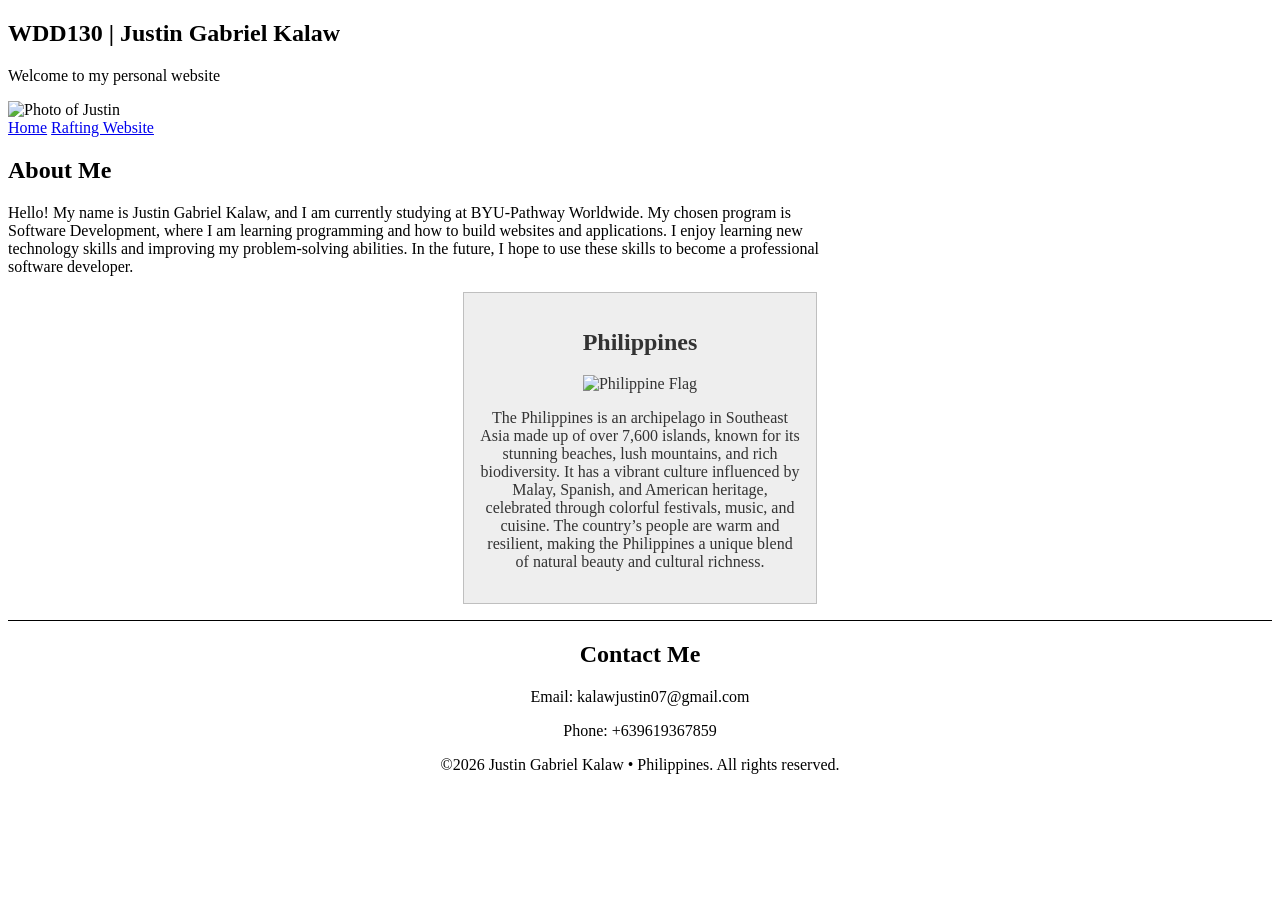
==== index.html @ c1f7d71b "changes" ====
<!DOCTYPE html>
<html lang="en">
<head>
    <meta charset="UTF-8">
    <meta name="viewport" content="width=device-width, initial-scale=1.0">
    <title>Justin Gabriel Kalaw | WDD 130</title>
    <meta name="description" content="Justin Gabriel Kalaw – Personal website for WDD 130 at BYU-Pathway Worldwide. Showcasing my journey in Software Development, web projects, and programming skills.">
    <meta name="author"content="Justin Gabriel Kalaw">

    <link rel="stylesheet" href="styles/styles.css">
</head>

<body>
    <header>
        <section id="home">
            <h1>WDD130 | Justin Gabriel Kalaw</h1>
            <p>Welcome to my personal website</p>
            <img src="https://scontent.fcrk1-5.fna.fbcdn.net/v/t39.30808-6/522903452_613811758435123_2288846285250882291_n.jpg?_nc_cat=104&ccb=1-7&_nc_sid=1d70fc&_nc_eui2=AeEkvLic4RVMGwtTvL4JgZHOLxe1tItccW4vF7W0i1xxbpyM_LDr_DjmATv13uplNyKYFhoXLVcCS9TeIy2sYXI4&_nc_ohc=fxJbEttI-XUQ7kNvwH-uiST&_nc_oc=AdlVDCAh37Okric6gWL9myJ1ZMRxvrUiU9EPfznhbSVBY3keDYmjyO-cI3E64_At-Os&_nc_zt=23&_nc_ht=scontent.fcrk1-5.fna&_nc_gid=bBK0w1cJFZ1-MXP-1bBVyg&_nc_ss=8&oh=00_AfybNpdo5wE1tvYl4knfaYQfQxYC_1GUL9kMYox_7uVuXw&oe=69BB6694" alt="Photo of Justin">
        </section>
        <nav>
            <a href="#">Home</a>
            <a href="wwr/">Rafting Website</a>
        </nav>
    </header>

    <main>
        <section id="about">
            <h2>About Me</h2>
            <p>
            Hello! My name is Justin Gabriel Kalaw, and I am currently studying at BYU-Pathway Worldwide. My chosen program is Software Development, where I am learning programming and how to build websites and applications. I enjoy learning new technology skills and improving my problem-solving abilities. In the future, I hope to use these skills to become a professional software developer.
            </p>
        </section>  
    </main>

    <aside>
        <h2>Philippines</h2>
        <img src="https://philippinehoodirony.com/cdn/shop/files/pngtree-philippines-flag-wavy-silken-texture-national-day-banner-image-image_15723927.jpg?v=1772933897&width=200height=auto" 
        alt="Philippine Flag">
        <p>The Philippines is an archipelago in Southeast Asia made up of over 7,600 islands, known for its stunning beaches, lush mountains, and rich biodiversity. It has a vibrant culture influenced by Malay, Spanish, and American heritage, celebrated through colorful festivals, music, and cuisine. The country’s people are warm and resilient, making the Philippines a unique blend of natural beauty and cultural richness.</p>
    </aside>

    <footer>
        <section id="contact">
            <h2>Contact Me</h2>
            <p>Email: kalawjustin07@gmail.com</p>
            <p>Phone: +639619367859</p>
        </section>

        <p>©2026 Justin Gabriel Kalaw • Philippines. All rights reserved.</p>
    </footer>
</body>
</html>
---- styles/styles.css ----
main {
    max-width: 840px;
}

aside {
    width: 20rem; 
    margin: 1rem auto;
    border: 1px solid rgb(0 0 0 / 0.2); 
    padding: 1rem;
    background-color: #eee;
    color: #333;
    text-align: center;
}

aside img {
    width: 200px;
    height: auto; 
}

main img {
    width: 150px;
    height: auto;
}

p {
    padding: 0;
}

footer {
    margin-top: 15px;
    border-top: 1px solid #000;
    text-align: center;
}
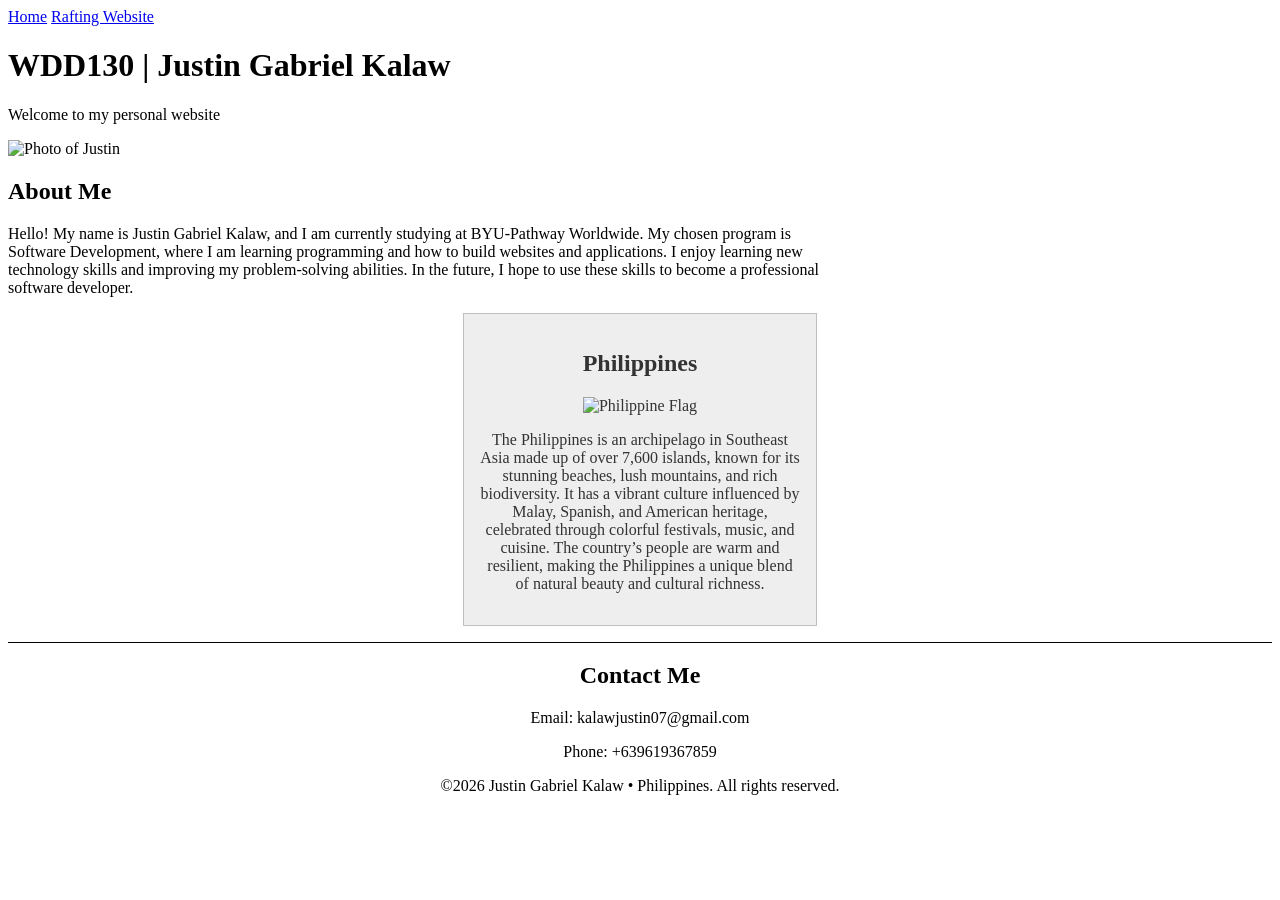
==== commit 8dc3b356: "change" ====
--- a/index.html
+++ b/index.html
@@ -12,11 +12,6 @@
 
 <body>
     <header>
-        <section id="home">
-            <h1>WDD130 | Justin Gabriel Kalaw</h1>
-            <p>Welcome to my personal website</p>
-            <img src="https://scontent.fcrk1-5.fna.fbcdn.net/v/t39.30808-6/522903452_613811758435123_2288846285250882291_n.jpg?_nc_cat=104&ccb=1-7&_nc_sid=1d70fc&_nc_eui2=AeEkvLic4RVMGwtTvL4JgZHOLxe1tItccW4vF7W0i1xxbpyM_LDr_DjmATv13uplNyKYFhoXLVcCS9TeIy2sYXI4&_nc_ohc=fxJbEttI-XUQ7kNvwH-uiST&_nc_oc=AdlVDCAh37Okric6gWL9myJ1ZMRxvrUiU9EPfznhbSVBY3keDYmjyO-cI3E64_At-Os&_nc_zt=23&_nc_ht=scontent.fcrk1-5.fna&_nc_gid=bBK0w1cJFZ1-MXP-1bBVyg&_nc_ss=8&oh=00_AfybNpdo5wE1tvYl4knfaYQfQxYC_1GUL9kMYox_7uVuXw&oe=69BB6694" alt="Photo of Justin">
-        </section>
         <nav>
             <a href="#">Home</a>
             <a href="wwr/">Rafting Website</a>
@@ -24,12 +19,14 @@
     </header>
 
     <main>
-        <section id="about">
-            <h2>About Me</h2>
-            <p>
-            Hello! My name is Justin Gabriel Kalaw, and I am currently studying at BYU-Pathway Worldwide. My chosen program is Software Development, where I am learning programming and how to build websites and applications. I enjoy learning new technology skills and improving my problem-solving abilities. In the future, I hope to use these skills to become a professional software developer.
-            </p>
-        </section>  
+        <h1>WDD130 | Justin Gabriel Kalaw</h1>
+        <p>Welcome to my personal website</p>
+        <img src="https://scontent.fcrk1-5.fna.fbcdn.net/v/t39.30808-6/522903452_613811758435123_2288846285250882291_n.jpg?_nc_cat=104&ccb=1-7&_nc_sid=1d70fc&_nc_eui2=AeEkvLic4RVMGwtTvL4JgZHOLxe1tItccW4vF7W0i1xxbpyM_LDr_DjmATv13uplNyKYFhoXLVcCS9TeIy2sYXI4&_nc_ohc=fxJbEttI-XUQ7kNvwH-uiST&_nc_oc=AdlVDCAh37Okric6gWL9myJ1ZMRxvrUiU9EPfznhbSVBY3keDYmjyO-cI3E64_At-Os&_nc_zt=23&_nc_ht=scontent.fcrk1-5.fna&_nc_gid=bBK0w1cJFZ1-MXP-1bBVyg&_nc_ss=8&oh=00_AfybNpdo5wE1tvYl4knfaYQfQxYC_1GUL9kMYox_7uVuXw&oe=69BB6694" alt="Photo of Justin">
+
+        <h2>About Me</h2>
+        <p>
+        Hello! My name is Justin Gabriel Kalaw, and I am currently studying at BYU-Pathway Worldwide. My chosen program is Software Development, where I am learning programming and how to build websites and applications. I enjoy learning new technology skills and improving my problem-solving abilities. In the future, I hope to use these skills to become a professional software developer.
+        </p>
     </main>
 
     <aside>
@@ -40,11 +37,9 @@
     </aside>
 
     <footer>
-        <section id="contact">
-            <h2>Contact Me</h2>
-            <p>Email: kalawjustin07@gmail.com</p>
-            <p>Phone: +639619367859</p>
-        </section>
+        <h2>Contact Me</h2>
+        <p>Email: kalawjustin07@gmail.com</p>
+        <p>Phone: +639619367859</p>
 
         <p>©2026 Justin Gabriel Kalaw • Philippines. All rights reserved.</p>
     </footer>
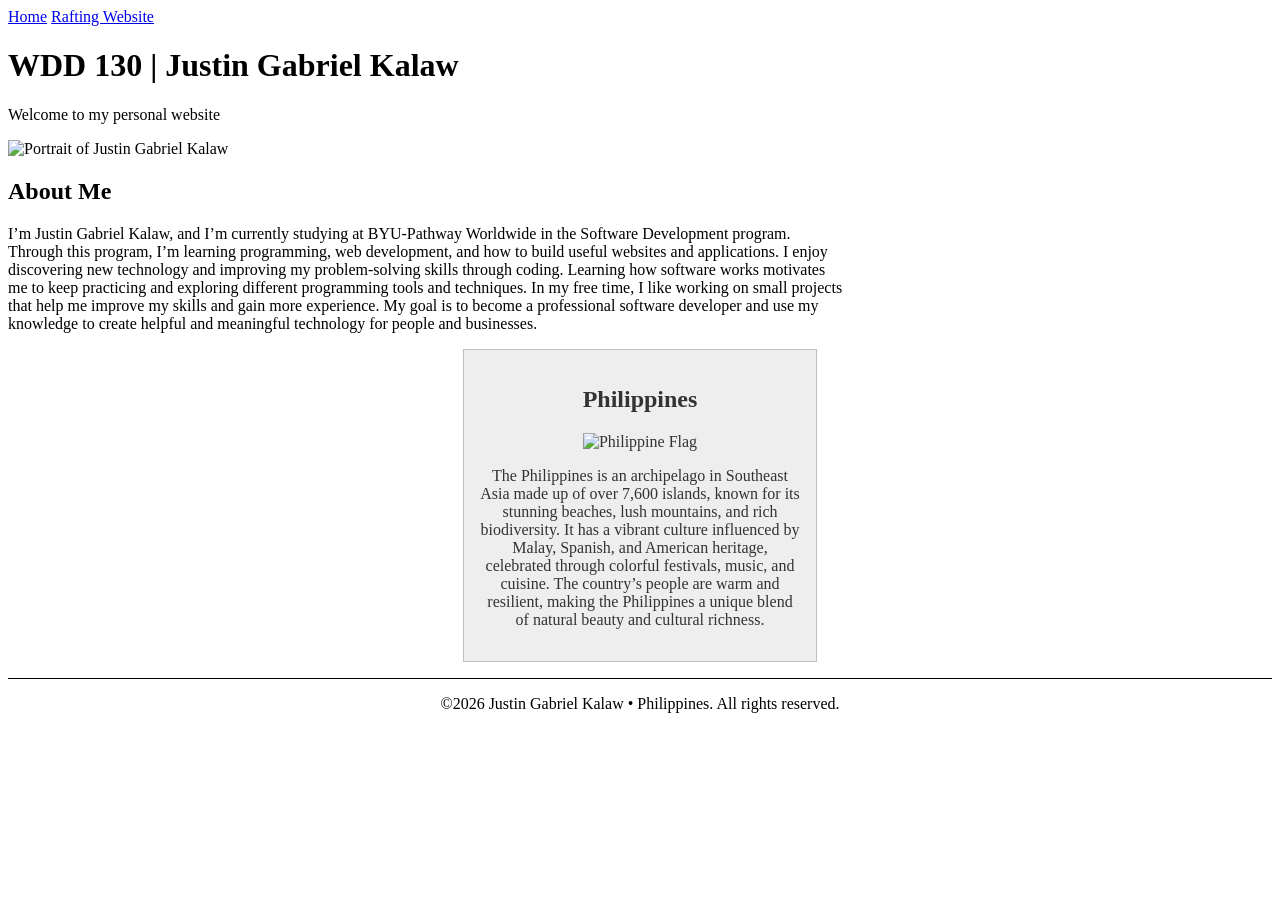
==== commit 08b815e5: "changes" ====
--- a/index.html
+++ b/index.html
@@ -5,7 +5,7 @@
     <meta name="viewport" content="width=device-width, initial-scale=1.0">
     <title>Justin Gabriel Kalaw | WDD 130</title>
     <meta name="description" content="Justin Gabriel Kalaw – Personal website for WDD 130 at BYU-Pathway Worldwide. Showcasing my journey in Software Development, web projects, and programming skills.">
-    <meta name="author"content="Justin Gabriel Kalaw">
+    <meta name="author" content="Justin Gabriel Kalaw">
 
     <link rel="stylesheet" href="styles/styles.css">
 </head>
@@ -19,14 +19,12 @@
     </header>
 
     <main>
-        <h1>WDD130 | Justin Gabriel Kalaw</h1>
+        <h1>WDD 130 | Justin Gabriel Kalaw</h1>
         <p>Welcome to my personal website</p>
-        <img src="https://scontent.fcrk1-5.fna.fbcdn.net/v/t39.30808-6/522903452_613811758435123_2288846285250882291_n.jpg?_nc_cat=104&ccb=1-7&_nc_sid=1d70fc&_nc_eui2=AeEkvLic4RVMGwtTvL4JgZHOLxe1tItccW4vF7W0i1xxbpyM_LDr_DjmATv13uplNyKYFhoXLVcCS9TeIy2sYXI4&_nc_ohc=fxJbEttI-XUQ7kNvwH-uiST&_nc_oc=AdlVDCAh37Okric6gWL9myJ1ZMRxvrUiU9EPfznhbSVBY3keDYmjyO-cI3E64_At-Os&_nc_zt=23&_nc_ht=scontent.fcrk1-5.fna&_nc_gid=bBK0w1cJFZ1-MXP-1bBVyg&_nc_ss=8&oh=00_AfybNpdo5wE1tvYl4knfaYQfQxYC_1GUL9kMYox_7uVuXw&oe=69BB6694" alt="Photo of Justin">
-
+        <img src="https://scontent.fcrk1-5.fna.fbcdn.net/v/t39.30808-6/522903452_613811758435123_2288846285250882291_n.jpg?_nc_cat=104&ccb=1-7&_nc_sid=1d70fc&_nc_eui2=AeEkvLic4RVMGwtTvL4JgZHOLxe1tItccW4vF7W0i1xxbpyM_LDr_DjmATv13uplNyKYFhoXLVcCS9TeIy2sYXI4&_nc_ohc=fxJbEttI-XUQ7kNvwH-uiST&_nc_oc=AdlVDCAh37Okric6gWL9myJ1ZMRxvrUiU9EPfznhbSVBY3keDYmjyO-cI3E64_At-Os&_nc_zt=23&_nc_ht=scontent.fcrk1-5.fna&_nc_gid=bBK0w1cJFZ1-MXP-1bBVyg&_nc_ss=8&oh=00_AfybNpdo5wE1tvYl4knfaYQfQxYC_1GUL9kMYox_7uVuXw&oe=69BB6694" 
+        alt="Portrait of Justin Gabriel Kalaw">
         <h2>About Me</h2>
-        <p>
-        Hello! My name is Justin Gabriel Kalaw, and I am currently studying at BYU-Pathway Worldwide. My chosen program is Software Development, where I am learning programming and how to build websites and applications. I enjoy learning new technology skills and improving my problem-solving abilities. In the future, I hope to use these skills to become a professional software developer.
-        </p>
+        <p>I’m Justin Gabriel Kalaw, and I’m currently studying at BYU-Pathway Worldwide in the Software Development program. Through this program, I’m learning programming, web development, and how to build useful websites and applications. I enjoy discovering new technology and improving my problem-solving skills through coding. Learning how software works motivates me to keep practicing and exploring different programming tools and techniques. In my free time, I like working on small projects that help me improve my skills and gain more experience. My goal is to become a professional software developer and use my knowledge to create helpful and meaningful technology for people and businesses.</p>
     </main>
 
     <aside>
@@ -37,10 +35,6 @@
     </aside>
 
     <footer>
-        <h2>Contact Me</h2>
-        <p>Email: kalawjustin07@gmail.com</p>
-        <p>Phone: +639619367859</p>
-
         <p>©2026 Justin Gabriel Kalaw • Philippines. All rights reserved.</p>
     </footer>
 </body>
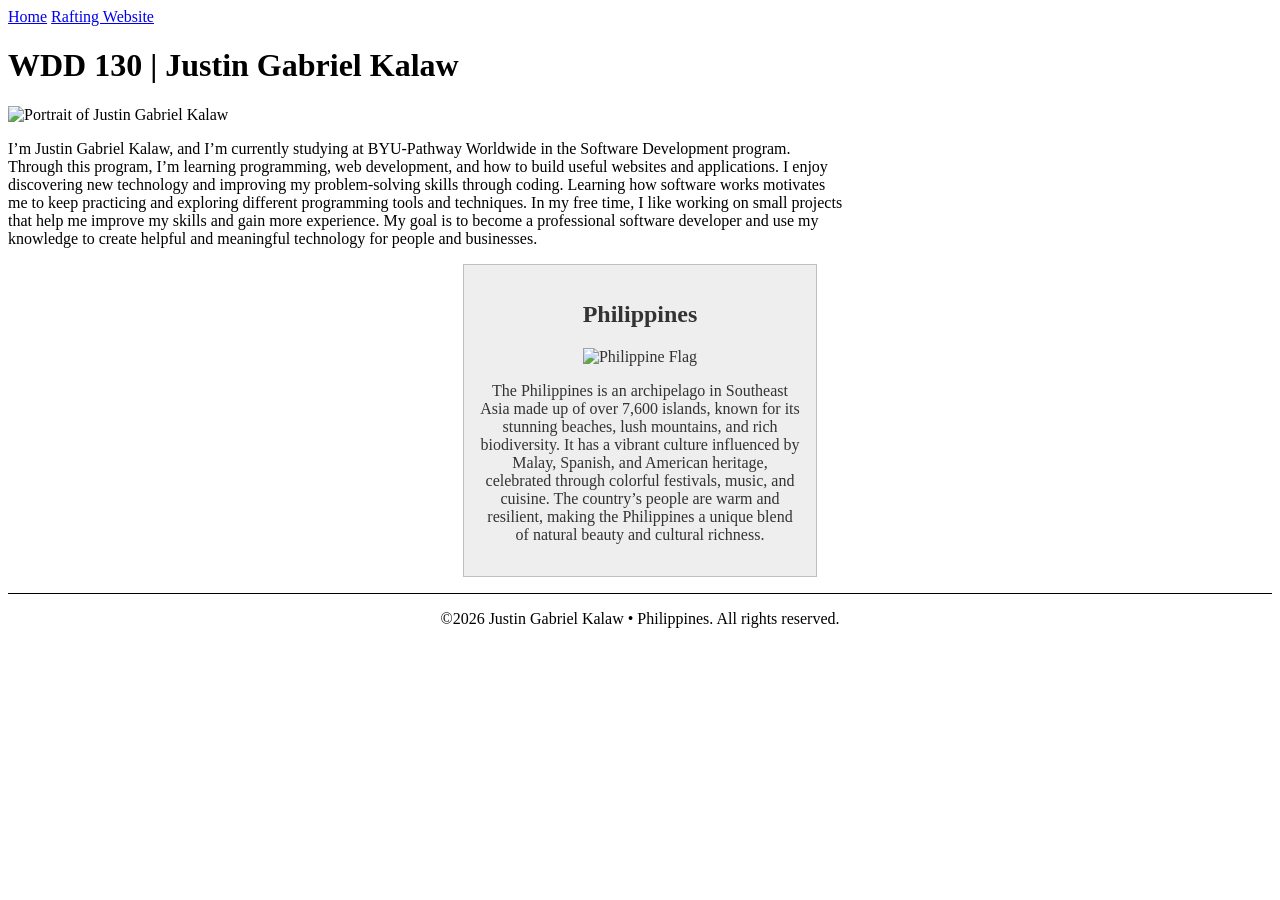
==== commit 58be0fe1: "changes" ====
--- a/index.html
+++ b/index.html
@@ -20,10 +20,8 @@
 
     <main>
         <h1>WDD 130 | Justin Gabriel Kalaw</h1>
-        <p>Welcome to my personal website</p>
         <img src="https://scontent.fcrk1-5.fna.fbcdn.net/v/t39.30808-6/522903452_613811758435123_2288846285250882291_n.jpg?_nc_cat=104&ccb=1-7&_nc_sid=1d70fc&_nc_eui2=AeEkvLic4RVMGwtTvL4JgZHOLxe1tItccW4vF7W0i1xxbpyM_LDr_DjmATv13uplNyKYFhoXLVcCS9TeIy2sYXI4&_nc_ohc=fxJbEttI-XUQ7kNvwH-uiST&_nc_oc=AdlVDCAh37Okric6gWL9myJ1ZMRxvrUiU9EPfznhbSVBY3keDYmjyO-cI3E64_At-Os&_nc_zt=23&_nc_ht=scontent.fcrk1-5.fna&_nc_gid=bBK0w1cJFZ1-MXP-1bBVyg&_nc_ss=8&oh=00_AfybNpdo5wE1tvYl4knfaYQfQxYC_1GUL9kMYox_7uVuXw&oe=69BB6694" 
         alt="Portrait of Justin Gabriel Kalaw">
-        <h2>About Me</h2>
         <p>I’m Justin Gabriel Kalaw, and I’m currently studying at BYU-Pathway Worldwide in the Software Development program. Through this program, I’m learning programming, web development, and how to build useful websites and applications. I enjoy discovering new technology and improving my problem-solving skills through coding. Learning how software works motivates me to keep practicing and exploring different programming tools and techniques. In my free time, I like working on small projects that help me improve my skills and gain more experience. My goal is to become a professional software developer and use my knowledge to create helpful and meaningful technology for people and businesses.</p>
     </main>
 
